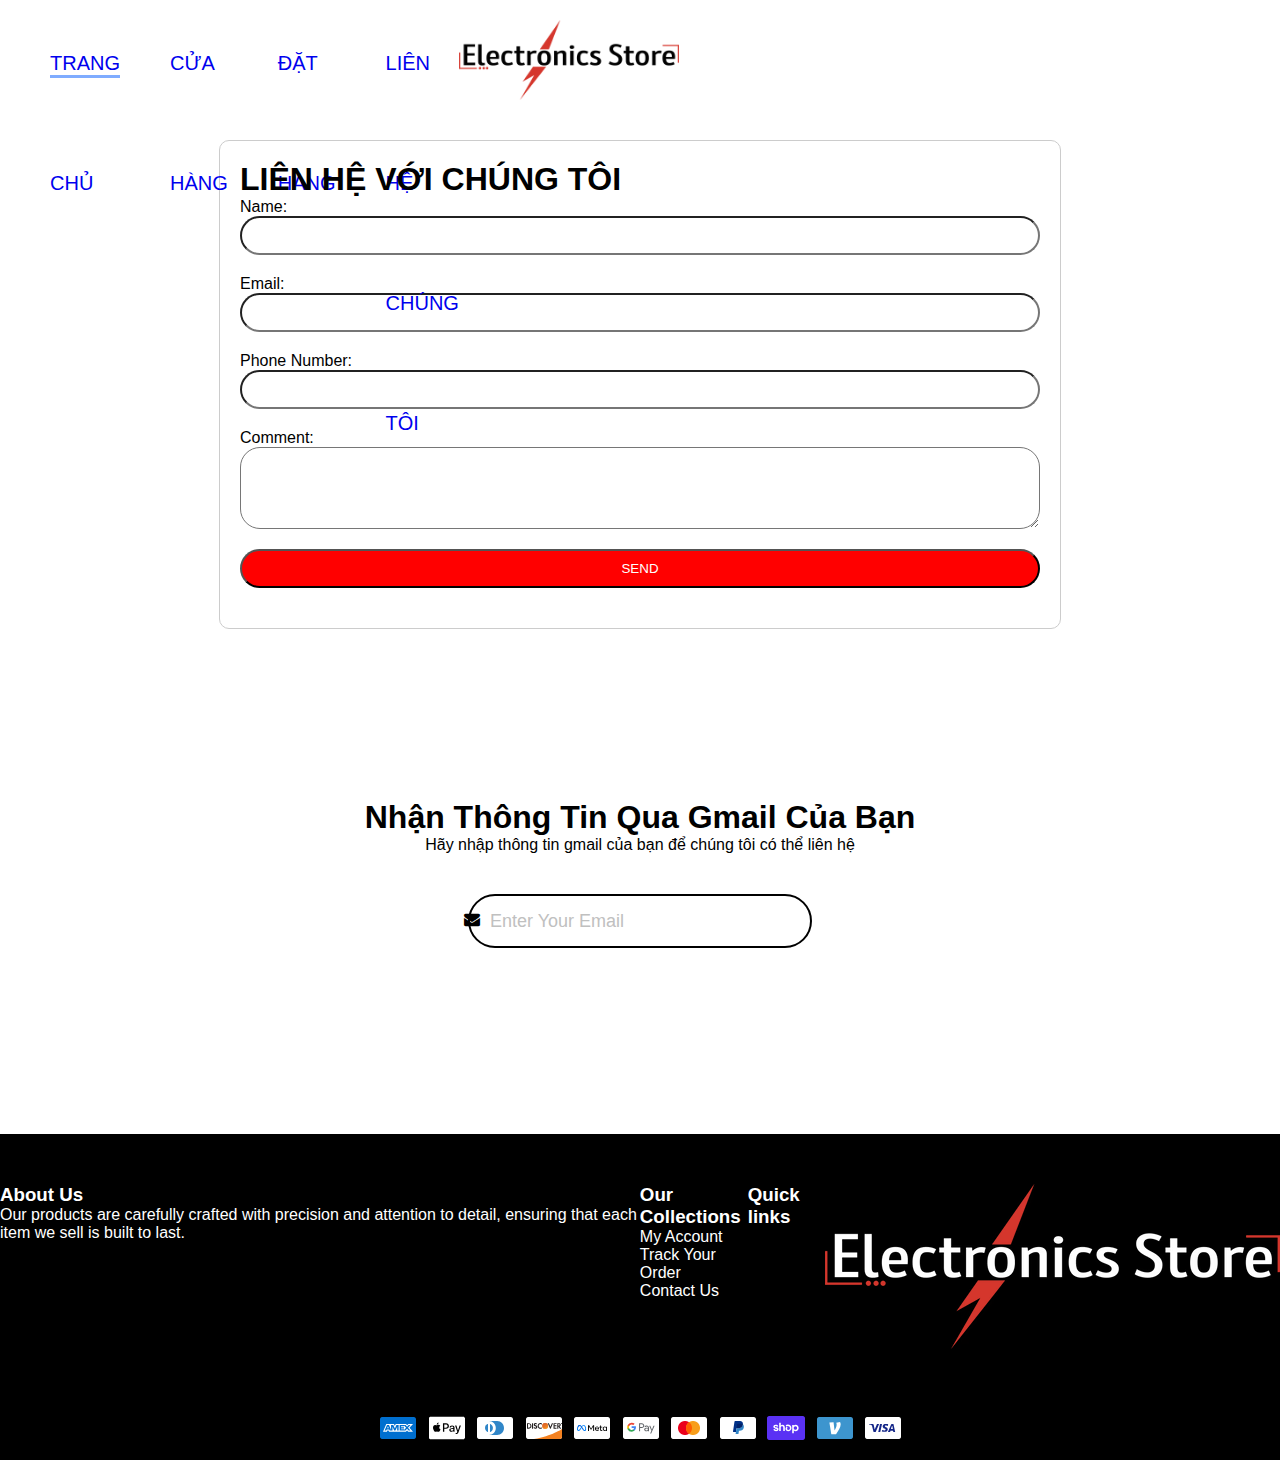
==== contact.html @ fd986e6f "Complete" ====
<!DOCTYPE html>
<html lang="en"><head>
    <meta charset="UTF-8">
    <meta http-equiv="X-UA-Compatible" content="IE=edge">
    <meta name="viewport" content="width=device-width, initial-scale=1.0">
    <title>Đồ Án Web</title>
    <link href="style.css" rel="stylesheet">
    <script src="script.js"></script>
    <link href="css/font-awesome.css" rel="stylesheet">
    <link href="css/font-awesome.min.css" rel="stylesheet">
</head>
    <body>
        <div class="Khung">
            <div class="Header">
                <ul class="displayHeader">
                    <li class="ClassLI">
                        <div class="bar"></div>
                        <a href="index.html" class="link">TRANG CHỦ</a>
                    </li>
                    <li class="ClassLI"><div class="bar"></div><a href="shop.html" class="link">CỬA HÀNG</a></li>
                    <li class="ClassLI"><div class="bar"></div><a href="dathang.html" class="link">ĐẶT HÀNG</a></li>
                    <li class="ClassLI"><div class="bar"></div><a href="contact.html" class="link">LIÊN HỆ CHÚNG TÔI</a></li>
                </ul>
                <img class="imgage" src="img/logo-electronics.avif">
                <div class="displayRight">
                    <i class="fa fa-search TimKiem format" aria-hidden="true"s></i>
                    <i class="fa fa-shopping-cart Vohang format" aria-hidden="true"></i>
                </div>
            </div>

            <div class="form-container">
                <h1 class="ContactTitle">LIÊN HỆ VỚI CHÚNG TÔI</h1>
                <label for="name">Name:</label>
                <input type="text" id="name" name="name" required>

                <label for="email">Email:</label>
                <input type="email" id="email" name="email" required>

                <label for="phoneNumber">Phone Number:</label>
                <input type="tel" id="phoneNumber" name="phoneNumber" required>

                <label for="comment">Comment:</label>
                <textarea id="comment" name="comment" rows="4" required></textarea>

                <button type="submit">SEND</button>
            </div>
            <div class="Products">
            <div class="Khung-Top-Coll">
                </div>
                <div class="BoxEmail">
                    <h1 class="emailtltle">Nhận Thông Tin Qua Gmail Của Bạn</h1>
                    <p class="emaildesc">Hãy nhập thông tin gmail của bạn để chúng tôi có thể liên hệ</p>
                    <div clas="box">
                        <div class="input-box">
                        <span class="icon">
                            <i class="fa fa-envelope cssicon" aria-hidden="true"></i>
                        </span>
                            <input type="text" class="input" placeholder="Enter Your Email" required>
                        </div>
                    </div>
                </div>
            </div>


            <div class="Footer">
                <div class="Fot1">
                    <div class="displayFotter">
                        <div class="getfot1">
                            <h3 color="white">About Us</h3>
                            <p >Our products are carefully crafted with precision and attention to detail, ensuring that each item we sell is built to last.</p>
                        </div>
                        <div class="getfot1">
                            <h3>Our Collections</h3>
                            <p>My Account</p>
                            <p>Track Your Order</p>
                            <p>Contact Us</p>
                        </div>
                        <div class="getfot1">
                            <h3>Quick links</h3>
                        </div>
                        <div>
                            <img src="img/logo-electronics-footer.avif">
                        </div>
                    </div>
                </div>
                <div class="fot2">
                    <img class="for2-img" src="img/Screenshot%202023-11-16%20140219.png">
                </div>
            </div>
        </div>

    </body>
</html>
---- style.css ----
*{
	margin: 0;
	padding: 0;
}
.Khung{
	font-family: "Inter-Regular", Helvetica;
}
.Header{
	width: auto;
	height: 120px;
	display: flex;
}

.format{
	padding-left: 10px;
	padding-right: 10px;
}
.displayHeader{
	float: left;
	display: flex;
}
.ClassLI{
	list-style: none;
	line-height: 120px;
	padding-left: 50px;
	font-size: 20px;
	transition: 0.4s ease;
}
.bar{
	width: 0%;
	left: 0;
	height: 3px;
	position: relative;
	top: 75px;
	transition: 0.4s ease;
}
.ClassLI:hover .bar{
	background-color: #7facff;
	width: 100%;
	transition: 0.4s ease;
	cursor: pointer;
}
.ClassLI:hover{
	color: #7facff;
	transition: 0.4s ease;
	cursor: pointer;
}
.imgage{
	width: 220px;
	margin: auto;
	padding-right: 600px;
}
.displayRight{
	float: right;
	line-height: 120px;
	padding-right: 50px;
	font-size: 30px;
}
.NoiDung{
	position: absolute;
	top: 200px;

	color: white;
	margin: 50px;
	display: flex;
	flex-direction: column;
	align-items: flex-start;
	width: 800px;
}
.nd{
	font-size: 30px;
}
.Mid_nd{
	font-size: 25px;
}
.Mid{
	height: 600px;
}
.boxbutton{
	margin-top: 30px;
	width: 250px;
	height: 50px;
	background-color: coral;
	border-radius: 100px;
	border: 2px solid coral;
	transition: 0.4s ease;
}
.boxbutton:hover{
	transition: 0.4s ease;
	background-color: #FFFFFF00;
	cursor: pointer;
}
.boxtext{
	position: relative;
	top: 15px;
	left: 70px;
}
.Products{
	padding: 50px;
}

.Prodisplay{
	height: 275px;
	display: flex;

}
.Box-prod{
	width: 275px;
	height: 275px;
	border: 2px solid black;
	border-radius: 20px 20px 20px 20px;
	margin: auto;
	margin-top: 40px;
}
.Box-prod:hover{
	cursor: pointer;
}
.Box-prod:hover .box-nd{
	color: #7facff;
	text-decoration: underline;
}
.box-nd{
	position: relative;
	top: 120px;
	left: 20px;
}
.Products-Title{
	font-size: 50px;
	margin-left: 90px;
	margin-top: 50px;
}

.Content{
}
.KhungContent{
	height: 600px;
	background-color: #f0f0f0;
	margin: 100px;
	border-radius: 20px 20px 20px 20px;
	display: flex;
}
.content-anh{
	width: 2500px;
	height: 100%;
	border-radius: 20px 0 0 20px;
	float: right;
}
.content-anh2{
	width: 2500px;
	height: 100%;
	border-radius: 0 20px 20px 0;
}
.content-nd{
	position: relative;
	top: 100px;
	margin: 50px;
}
.content-title{
	font-size: 50px;
	text-align: center;
}
.content-desc{
	font-size: 25px;
	text-align: center;
}
.khung-button-nd{
	width: 150px;
	height: 50px;
	border: 2px solid orangered;
	background-color: orangered;
	border-radius: 50px 50px 50px 50px;
	position: relative;
	top: 100px;
	left: 40%;
	transition: 0.4s ease;
}
.btn-nd {
	font-size: 20px;
	position: relative;
	top: 15px;
	left: 12px;
	color: white;
	transition: 0.4s ease;
}
.khung-button-nd:hover .btn-nd{
	color: #000000;
	transition: 0.4s ease;
}
.khung-button-nd:hover{
	background-color: #FFFFFF00;
	transition: 0.4s ease;
	cursor: pointer;
}
.BackGround-BG{
	width: 375px;
	height: 285px;
	background-color: #f0f0f0;
	margin: 60px;
	border-radius: 20px 20px 20px 20px;
}
.Store-Img{
	width: 75px;
	height: 75px;
	margin-top: 20px;
	margin-left: 35%;
}
.BGStore{
	text-align: center;
	line-height: 40px;
}
.Khung-Store{
	display: flex;
}
.Img-Top{
	width: 250px;
	height: 250px;
	padding: 10px 10px 10px 10px;
}
.top-nd{
	padding: 10px 10px 10px 10px;
}
.topbg{
	width: 270px;
	height: 270px;
	background-color: #f0f0f0;
	border: 2px solid #b2b2b2;
	border-radius: 20px 20px 20px 20px;
}
.Top-Display{
	margin-left: 100px;
	margin-right: 100px;
	display: flex;
	justify-content: space-between;
	margin-top: 50px;

}

.BoxEmail{
	margin-top: 100px;
	margin-bottom: 100px;
	text-align: center;
}

.displayFotter{
	display: flex;
	color: white;
	flex-direction: row;
	justify-content: space-around;
	flex-wrap: nowrap;
	padding-top: 50px;
	padding-bottom: 50px;
}
.Fot1{
	background-color: black;
}
.fot2{
	text-align: center;
	background-color: black;
}
.box{
	margin: auto;
	width: 300px;
	height: 200px;
}
.input-box{
	width: 100%;
	height: 50px;
	position: relative;
	padding: 40px 0;
}
.input{
	width: 300px;
	height: 50px;
	border: 2px solid #000000;
	border-radius: 40px;
	background: transparent;
	outline: none;
	color: #000000;
	padding: 0px 20px;
	font-size: 18px;
}
::placeholder{
	color: #c0c0c0;
}

.cssicon{
	position: absolute;
	top: 57px;
	font-size: 1.3em;
	color: #000000;
	right: 750px;
}

.shophtml{
	padding: 50px;
	font-size: 60px;
	width: 400px;
	height: 100px;
	background-color: white;
	color: black;
	border-radius: 20px;
}
.link{
	text-decoration: none;
}


.Title{
	margin-top: 100px;
	margin-left: 100px;
}
.desc{
	margin-left: 100px;
}
.ListProduct{
	height: 300px;
}
.LPTitle{
	width: auto;
	text-align: center;
	margin-top: 200px;
}
.hangloc{
	height: 300px;
	margin-left: 500px;
	margin-top: 100px;
}
.HangImg{
	width: 300px;
	height: 300px;
}
.TitleHang{
	width: 300px;
	position: relative;
	left: 325px;
	top: -300px;
}
.DanhGia{
	width: 300px;
	position: relative;
	left: 325px;
	top: -295px;
}
.ThuongHieu{
	width: 300px;
	position: relative;
	left: 325px;
	top: -290px;
}
.GiaTien{
	width: 300px;
	position: relative;
	left: 325px;
	top: -280px;
	font-size: 30px;
	color: #0a804a;
}
.delGia{
	width: auto;
	font-size: 20px;
	color: black;
}
.SoLuong{
	width: 300px;
	position: relative;
	left: 325px;
	top: -275px;
}
.button{
	width: auto;
	width: 30px;
	height: 30px;
}
.TxtSoLuong{
	height: 27px;
	width: 50px;
	text-align: center;
	margin-top: 5px;
}
.btnMuaNgay{
	position: relative;
	margin-top: 50px;
	margin-left: 20px;
	width: 400px;
	border-radius: 5px 5px 5px 5px;
	height: 50px;
	background-color: #0a804a;
	color: white;
	text-align: center;
	padding: 15px 5px 5px 5px;
}
.btnMuaNgay:hover{
	background-color: #3b996e;
	cursor: pointer;
}
.ContactTitle{
}
.contact{
	height: 200px;
}
.form-container {
	max-width: 800px;
	margin: 20px auto;
	padding: 20px;
	border: 1px solid #ccc;
	border-radius: 10px;
}

.form-container input,
.form-container textarea,
.form-container button {
	display: block;
	width: 100%;
	margin-bottom: 20px;
	padding: 10px;
	box-sizing: border-box;
	border-radius: 20px;
}

.form-container button {
	background-color: red;
	color: white;
	cursor: pointer;
}
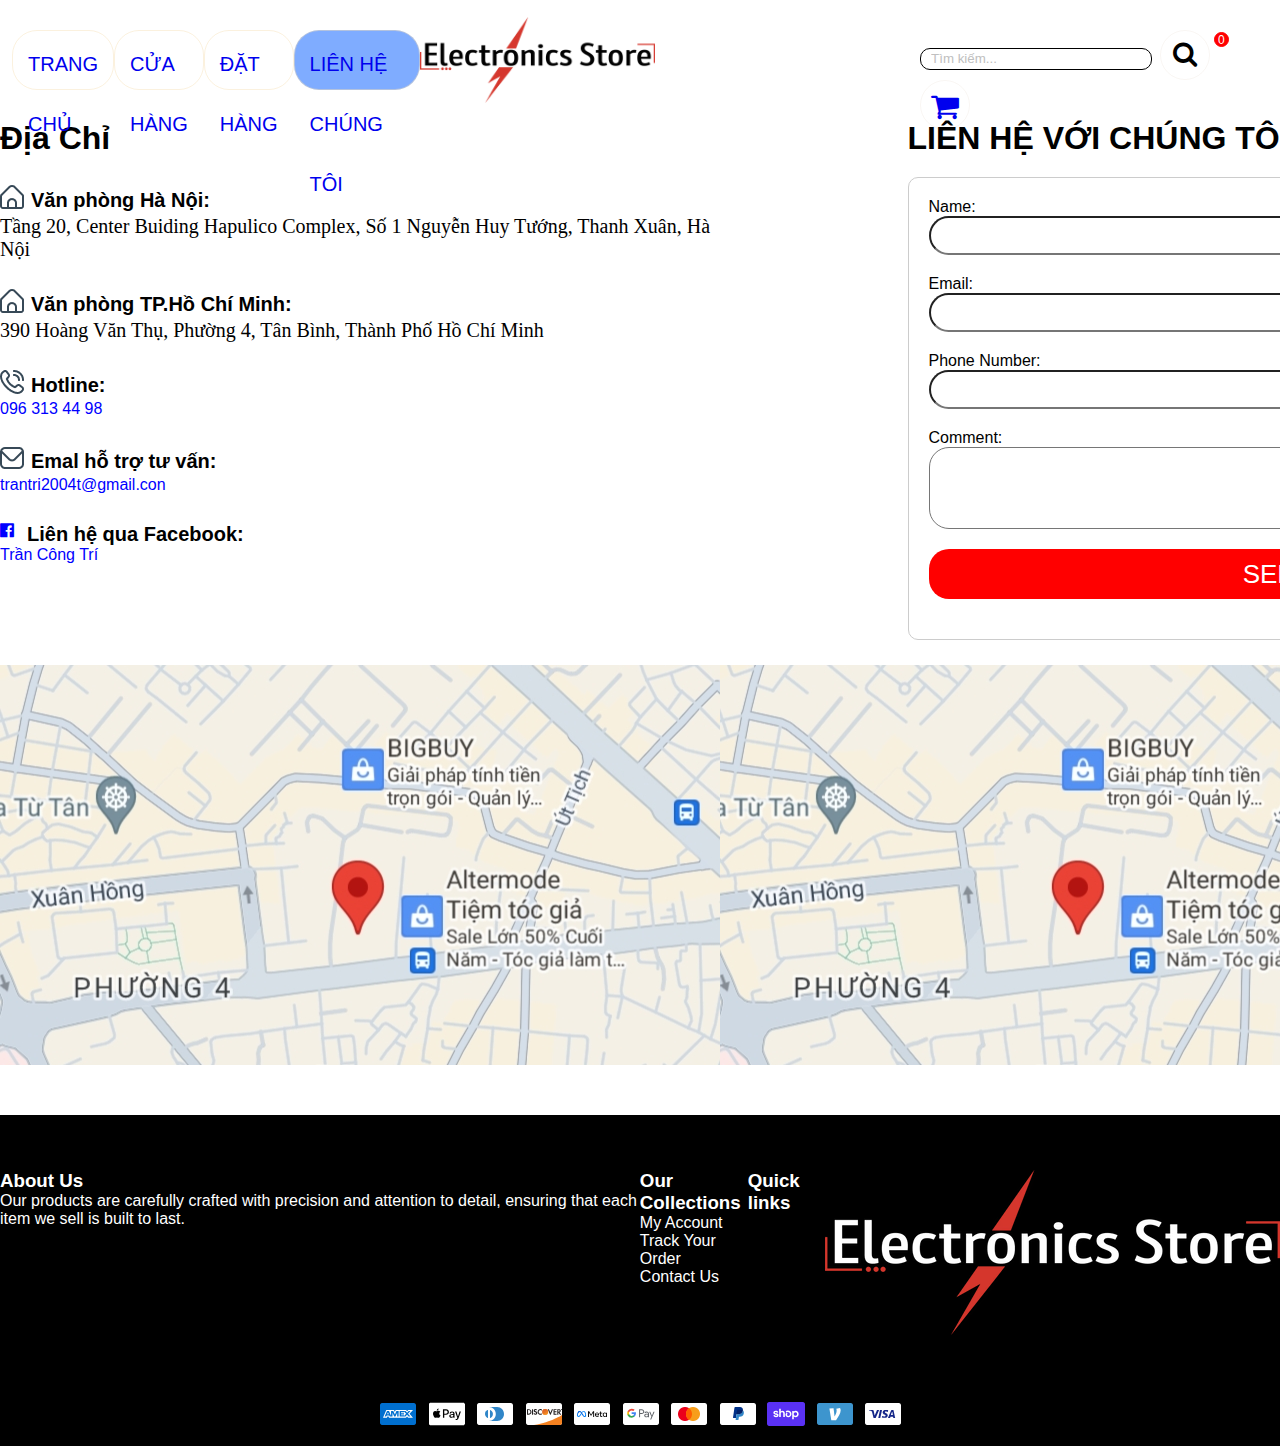
==== commit bead9798: "Up" ====
--- a/contact.html
+++ b/contact.html
@@ -13,54 +13,81 @@
         <div class="Khung">
             <div class="Header">
                 <ul class="displayHeader">
-                    <li class="ClassLI">
+                    <li class="ClassLI ">
                         <div class="bar"></div>
                         <a href="index.html" class="link">TRANG CHỦ</a>
                     </li>
                     <li class="ClassLI"><div class="bar"></div><a href="shop.html" class="link">CỬA HÀNG</a></li>
                     <li class="ClassLI"><div class="bar"></div><a href="dathang.html" class="link">ĐẶT HÀNG</a></li>
-                    <li class="ClassLI"><div class="bar"></div><a href="contact.html" class="link">LIÊN HỆ CHÚNG TÔI</a></li>
+                    <li class="ClassLI chuyenmau"><div class="bar"></div><a href="contact.html" class="link">LIÊN HỆ CHÚNG TÔI</a></li>
                 </ul>
                 <img class="imgage" src="img/logo-electronics.avif">
                 <div class="displayRight">
-                    <i class="fa fa-search TimKiem format" aria-hidden="true"s></i>
-                    <i class="fa fa-shopping-cart Vohang format" aria-hidden="true"></i>
+                    <form action="" class="formtimkiem">
+                        <div class="timkiem">
+                            <input type="text" class="Search" name="name"  placeholder="Tìm kiếm..." required>
+                            <button type="submit"><i class="fa fa-search TimKiem format" aria-hidden="true"s></i></button>
+                         </div>
+                    </form>
+                    <a href="dathang.html"><i class="fa fa-shopping-cart Vohang format" aria-hidden="true"></i></a>
+                    
+                    <div class="new">0</div>
                 </div>
             </div>
-
-            <div class="form-container">
-                <h1 class="ContactTitle">LIÊN HỆ VỚI CHÚNG TÔI</h1>
-                <label for="name">Name:</label>
-                <input type="text" id="name" name="name" required>
-
-                <label for="email">Email:</label>
-                <input type="email" id="email" name="email" required>
-
-                <label for="phoneNumber">Phone Number:</label>
-                <input type="tel" id="phoneNumber" name="phoneNumber" required>
-
-                <label for="comment">Comment:</label>
-                <textarea id="comment" name="comment" rows="4" required></textarea>
-
-                <button type="submit">SEND</button>
-            </div>
-            <div class="Products">
-            <div class="Khung-Top-Coll">
-                </div>
-                <div class="BoxEmail">
-                    <h1 class="emailtltle">Nhận Thông Tin Qua Gmail Của Bạn</h1>
-                    <p class="emaildesc">Hãy nhập thông tin gmail của bạn để chúng tôi có thể liên hệ</p>
-                    <div clas="box">
-                        <div class="input-box">
-                        <span class="icon">
-                            <i class="fa fa-envelope cssicon" aria-hidden="true"></i>
-                        </span>
-                            <input type="text" class="input" placeholder="Enter Your Email" required>
-                        </div>
+            <div class="MidCenter">
+                <div class="Phai">
+                    <h1 class="ContactTitle">Địa Chỉ</h1>
+                    <div class="ktt">
+                        <img src="img\icon-home.png"class="iconktt" alt=""><p class="td">Văn phòng Hà Nội:</p>
+                        <p class="ndktt">Tầng 20, Center Buiding Hapulico Complex, Số 1 Nguyễn Huy Tướng, Thanh Xuân, Hà Nội</p>
+                    </div>
+                    <div class="ktt">
+                        <img src="img\icon-home.png"class="iconktt" alt=""><p class="td">Văn phòng TP.Hồ Chí Minh:</p>
+                        <p class="ndktt">390 Hoàng Văn Thụ, Phường 4, Tân Bình, Thành Phố Hồ Chí Minh</p>
+                    </div>
+                    <div class="ktt">
+                        <img src="img\icon-phone.png"class="iconktt" alt=""><p class="td">Hotline:</p>
+                    <p class="lk">096 313 44 98</p>
+                    </div>
+                    <div class="ktt">
+                        <img src="img\icon-email.png"class="iconktt" alt=""><p class="td">Emal hỗ trợ tư vấn:</p>
+                        <p class="lk">trantri2004t@gmail.con</p>
+                    </div>
+                    <div class="ktt">
+                        <i class="fa fa-facebook-official fb" aria-hidden="true"></i>
+                        <p class="tdfb">Liên hệ qua Facebook:</p>
+                        <a href="https://www.facebook.com/MediaLyTuTrong?mibextid=ZbWKwL" class="linkfb"><p class="lk">Trần Công Trí</p></a>
                     </div>
                 </div>
+                <div class="Trai">
+                    <h1 class="ContactTitle">LIÊN HỆ VỚI CHÚNG TÔI</h1>
+                    <form action="" class="from">
+                        <div class="form-container">
+                        
+                            <label for="name">Name:</label>
+                            <input type="text" id="name" name="name" required>
+
+                            <label for="email">Email:</label>
+                            <input type="email" id="email" name="email" required>
+
+                            <label for="phoneNumber">Phone Number:</label>
+                            <input type="tel" id="phoneNumber" name="phoneNumber" required>
+
+                            <label for="comment">Comment:</label>
+                            <textarea id="comment" name="comment" rows="4" required></textarea>
+
+                            <button type="submit">SEND</button>
+                        </div>
+                    </form>
+                </div>
             </div>
-
+            
+            
+            
+            <div class="Products">
+                <div class="KhungmauProducts">
+                </div>
+            </div>
 
             <div class="Footer">
                 <div class="Fot1">
--- a/style.css
+++ b/style.css
@@ -2,29 +2,275 @@
 	margin: 0;
 	padding: 0;
 }
+
+.nutcon {
+    width: 15px;
+    height: 15px;
+    background-color: #deb88761;
+    border-radius: 50%;
+}
+
+.doimau {
+    background-color: white;
+}
+
+.cacnutme {
+    display: flex;
+    width: 15%;
+    margin: auto;
+    list-style: none;
+    justify-content: space-around;
+}
+
+.cacnut {
+    position: absolute;
+    z-index: 3;
+    width: 100%;
+    height: 20px;
+    bottom: -92px;
+}
+
+.phaiicon {
+	width: 50px;
+	height: 50px;
+	background-color: #8a2be280;
+	border: 1px solid wheat;
+	box-sizing: border-box;
+	padding: 17px;
+	border-radius: 50%;
+	float: right;
+	margin-right: 70px;
+}
+
+.traiicon {
+    width: 50px;
+    height: 50px;
+    background-color: #8a2be280;
+    border: 1px solid wheat;
+    box-sizing: border-box;
+    padding: 17px;
+    border-radius: 50%;
+    margin-left: 70px;
+}
+
+.MidTong {
+    width: auto;
+    height: 600px;
+}
+
+.icon {
+    position: absolute;
+    top: 433px;
+    color: white;
+    z-index: 1;
+    width: 100%;
+}
+
+.slide {
+    width: 100%;
+    height: 585px;
+    position: relative;
+}
+
+._1slide {
+    width: 100%;
+    position: absolute;
+    top: 0px;
+    left: 0px;
+    z-index: 1;
+    visibility: hidden;
+    opacity: 0;
+    transition: 0.7s ease;
+}
+
+.kichhoat {
+    visibility: visible;
+    opacity: 1;
+}
+.fb {
+    float: left;
+    width: 27px;
+    height: auto;
+    color: blue;
+}
+
+.tdfb {
+    font-size: 20px;
+    font-weight: bold;
+    line-height: 24px;
+}
+
+.lk {
+    color: blue;
+    font-size: 16px;
+}
+
+.ktt {
+    width: 712px;
+    height: auto;
+    margin-top: 28px;
+}
+
+.ndktt {
+    font-size:  20px;
+    font-family: ui-monospace;
+}
+
+.td {
+    font-size: 20px;
+    line-height: 30px;
+    width: auto;
+    height: auto;
+    padding-left: 31px;
+    font-weight: bold;
+}
+
+.iconktt {
+    float: left;
+}
+
+.Trai {
+    width: 45%;
+    height: 1000px;
+    float: left;
+}
+
+.Phai {
+    width: 45%;
+    height: 1000px;
+    float: left;
+    margin-right: 165px;
+}
+
+.MidCenter {
+    width: 1650px;
+    height: 525px;
+    margin: auto;
+}
+
+.Box-prod-nd {
+    position: absolute;
+    z-index: 1;
+    top: 30px;
+}
+
+.Box-prod-title {
+    position: absolute;
+    z-index: 1;
+}
+
+.anhshop {
+    width: 275px;
+    height: 275px;
+    position: absolute;
+    top: -120px;
+    left: -20px;
+    border-radius: 24px;
+    z-index: 0;
+}
+
+.anhshop:hover {
+    transform: scale(1.2);
+    transition: 0.7s ease;
+}
+
+.new {
+    width: 15px;
+    height: 15px;
+    background-color: red;
+    border: 1px solid red;
+    border-radius: 50%;
+    font-size: 12px;
+    box-sizing: border-box;
+    padding-left: 3px;
+    position: absolute;
+    top: 32px;
+    right: 51px;
+    color: white;
+}
+
+.Search {border-radius: 10px;border: 1px solid;height: 20px;width: 220px;padding-left: 10px;background-color: #ffffff00;}
+
+
+button {
+    width: 50px;
+    height: 50px;
+    border-radius: 50%;
+    border: 1px #8b451300;
+    background-color: #f0f8ff00;
+    font-size: 26px;
+}
+
+.formtimkiem {
+    float: left;
+}
+
+.Footer {
+    margin-top: 50px;
+}
+
+a {
+    text-decoration: none;
+}
+
+.KhungmauProducts {
+    width: 100%;
+    height: 400px;
+    background-image: url(img/bando.jpg);
+}
+
 .Khung{
 	font-family: "Inter-Regular", Helvetica;
 }
 .Header{
-	width: auto;
+	width: 100%;
 	height: 120px;
 	display: flex;
-}
-
-.format{
-	padding-left: 10px;
-	padding-right: 10px;
+	background-color: #ffffff00;
+}
+
+.Scroll {
+    position: fixed;
+    width: 100%;
+    height: 120px;
+    top: 0px;
+    z-index: 6;
+    background-color: #ffffff;
+    transition: 0.9s ease;
+}
+
+.format{width: 50px;height: 50px;border: 1px solid #8b45130d;border-radius: 50%;box-sizing: border-box;padding: 10px;}
+
+.format:hover {
+    background-color: #8a2be280;
+    color: blueviolet;
+    transition: 0.4s ease;
+    cursor: pointer;
 }
 .displayHeader{
-	float: left;
-	display: flex;
+	width: 35%;
+	display: flex;
+	justify-content: space-between;
+	margin-left: 12px;
 }
 .ClassLI{
 	list-style: none;
-	line-height: 120px;
-	padding-left: 50px;
+	line-height: 60px;
 	font-size: 20px;
 	transition: 0.4s ease;
+	border: 1px solid #f5deb370;
+	margin-top: 30px;
+	margin-bottom: 30px;
+	box-sizing: border-box;
+	padding-left: 15px;
+	padding-right: 15px;
+	border-radius: 25px;
+}
+
+.ClassLI:hover {
+    background: currentColor;
+    transition: -0.8s ease;
+    cursor: pointer;
 }
 .bar{
 	width: 0%;
@@ -46,26 +292,26 @@
 	cursor: pointer;
 }
 .imgage{
-	width: 220px;
+	width: 235px;
 	margin: auto;
-	padding-right: 600px;
 }
 .displayRight{
 	float: right;
-	line-height: 120px;
 	padding-right: 50px;
 	font-size: 30px;
+	margin-top: 30px;
+	padding-left: 265px;
 }
 .NoiDung{
 	position: absolute;
 	top: 200px;
-
 	color: white;
 	margin: 50px;
 	display: flex;
 	flex-direction: column;
 	align-items: flex-start;
 	width: 800px;
+	left: 115px;
 }
 .nd{
 	font-size: 30px;
@@ -94,15 +340,13 @@
 	position: relative;
 	top: 15px;
 	left: 70px;
-}
-.Products{
-	padding: 50px;
-}
+	color: white;
+}
+.Products{width: auto;margin-top: 20px;height: auto;animation: hienra 3s forwards;}
 
 .Prodisplay{
-	height: 275px;
-	display: flex;
-
+	height: 325px;
+	display: flex;
 }
 .Box-prod{
 	width: 275px;
@@ -111,6 +355,7 @@
 	border-radius: 20px 20px 20px 20px;
 	margin: auto;
 	margin-top: 40px;
+	overflow: hidden;
 }
 .Box-prod:hover{
 	cursor: pointer;
@@ -130,14 +375,28 @@
 	margin-top: 50px;
 }
 
-.Content{
-}
 .KhungContent{
+	width: auto;
 	height: 600px;
 	background-color: #f0f0f0;
 	margin: 100px;
 	border-radius: 20px 20px 20px 20px;
 	display: flex;
+	opacity: 0;
+}
+
+.phai {
+    width: auto;
+    height: 600px;
+    animation: benphai 3s forwards;
+    animation-delay: 2.5s;
+}
+
+.trai {
+    width: auto;
+    height: 600px;
+    animation: bentrai 3s forwards;
+    animation-delay: 2.5s;
 }
 .content-anh{
 	width: 2500px;
@@ -197,6 +456,16 @@
 	background-color: #f0f0f0;
 	margin: 60px;
 	border-radius: 20px 20px 20px 20px;
+	animation: chaylen 3s forwards;
+	animation-delay: 5s;
+	opacity: 0;
+}
+
+.BackGround-BG:hover {
+    background-color: #00000026;
+    color: #f0f0f0;
+    transition: 0.4s ease;
+    cursor: pointer;
 }
 .Store-Img{
 	width: 75px;
@@ -215,9 +484,12 @@
 	width: 250px;
 	height: 250px;
 	padding: 10px 10px 10px 10px;
+	border-radius: 25px;
 }
 .top-nd{
 	padding: 10px 10px 10px 10px;
+	overflow: visible;
+	position: absolute;
 }
 .topbg{
 	width: 270px;
@@ -225,6 +497,13 @@
 	background-color: #f0f0f0;
 	border: 2px solid #b2b2b2;
 	border-radius: 20px 20px 20px 20px;
+	overflow: hidden;
+}
+
+.topbg:hover .Img-Top {
+    transform: scale(1.3);
+    transition: 0.9s ease;
+    cursor: pointer;
 }
 .Top-Display{
 	margin-left: 100px;
@@ -249,6 +528,7 @@
 	flex-wrap: nowrap;
 	padding-top: 50px;
 	padding-bottom: 50px;
+	width: 100%;
 }
 .Fot1{
 	background-color: black;
@@ -288,14 +568,20 @@
 	top: 57px;
 	font-size: 1.3em;
 	color: #000000;
+	right: 800px;
+}
+.cssicon2{
+	position: absolute;
+	top: 57px;
+	font-size: 1.3em;
+	color: #000000;
 	right: 750px;
 }
-
 .shophtml{
 	padding: 50px;
 	font-size: 60px;
-	width: 400px;
-	height: 100px;
+	width: 327px;
+	height: 70px;
 	background-color: white;
 	color: black;
 	border-radius: 20px;
@@ -303,6 +589,8 @@
 .link{
 	text-decoration: none;
 }
+
+.chuyenmau {background-color: #7facff;}
 
 
 .Title{
@@ -321,7 +609,7 @@
 	margin-top: 200px;
 }
 .hangloc{
-	height: 300px;
+	height: 800px;
 	margin-left: 500px;
 	margin-top: 100px;
 }
@@ -421,4 +709,68 @@
 	background-color: red;
 	color: white;
 	cursor: pointer;
+}
+
+
+.accordion {
+	display: flex;
+	flex-direction: column;
+	width: 500px;
+	margin: auto;
+	padding-top: 20px;
+}
+
+.accordion-item {
+	border: 1px solid #ccc;
+	margin-bottom: 5px;
+	position: relative; /* ThÃªm thuá»™c tÃ­nh position Ä‘á»ƒ lÃ m viá»‡c vá»›i mÅ©i tÃªn */
+}
+
+.accordion-item-header {
+	padding: 10px;
+	background-color: #f1f1f1;
+	cursor: pointer;
+	position: relative; /* ThÃªm thuá»™c tÃ­nh position Ä‘á»ƒ lÃ m viá»‡c vá»›i mÅ©i tÃªn */
+	transition: background-color 0.3s; /* ThÃªm hiá»‡u á»©ng chuyá»ƒn Ä‘á»•i mÃ u */
+}
+
+.accordion-item-header.active {
+	background-color: #59ffca; /* Äá»•i mÃ u khi á»Ÿ tráº¡ng thÃ¡i má»Ÿ */
+}
+
+/* MÅ©i tÃªn Ä‘i xuá»‘ng */
+.accordion-item-header::after {
+	content: '\25BC'; /* Unicode cho mÅ©i tÃªn xuá»‘ng */
+	font-size: 14px;
+	position: absolute;
+	right: 10px;
+	top: 50%;
+	transform: translateY(-50%);
+	transition: transform 0.3s; /* ThÃªm hiá»‡u á»©ng chuyá»ƒn Ä‘á»•i mÅ©i tÃªn */
+}
+
+/* Äáº£o chiá»u mÅ©i tÃªn khi accordion-item-body Ä‘Æ°á»£c hiá»ƒn thá»‹ */
+.accordion-item.active .accordion-item-header::after {
+	transform: translateY(-50%) rotate(180deg); /* Äáº£o chiá»u mÅ©i tÃªn khi á»Ÿ tráº¡ng thÃ¡i má»Ÿ */
+}
+
+.accordion-item-body {
+	display: none;
+	padding: 10px;
+}
+@-webkit-keyframes bentrai{
+    0%{ transform: translateX(-50%); opacity: 0 ;}
+    100%{ transform: translateX(1%); opacity:1;}
+}
+@-webkit-keyframes benphai{
+    0%{ transform: translateX(100%); opacity: 0 ;}
+    100%{ transform: translateX(1%); opacity:1;}
+}
+@-webkit-keyframes chaylen{
+    0%{ transform: translateY(100%); opacity: 0 ;}
+    100%{ transform: translateY(0%); opacity:1;}
+}
+@-webkit-keyframes hienra{
+    0%{ transform: scale(0.5); opacity: 0 ;}
+    100%{ transform: scale(1); opacity:1;}
 }